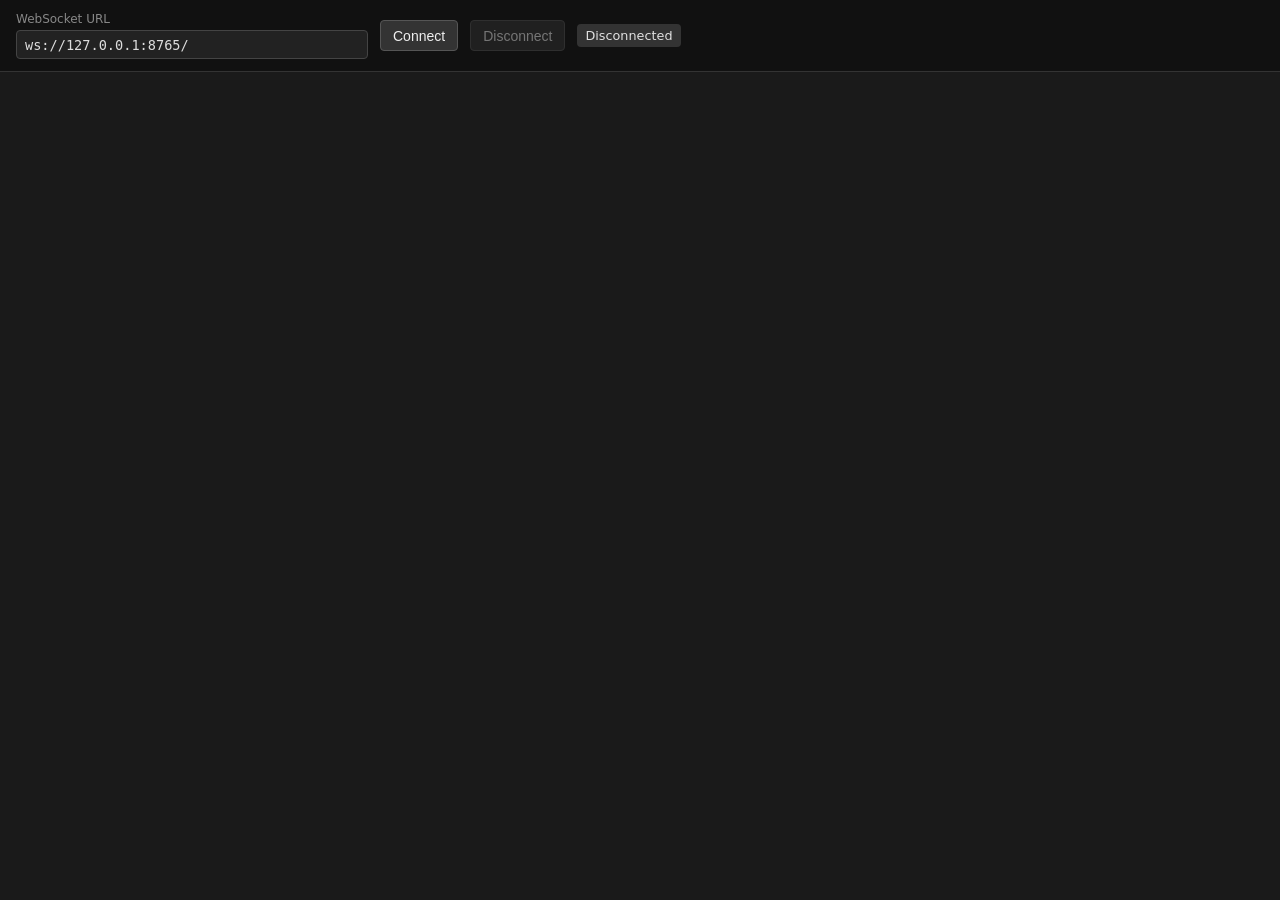
==== examples/websocket-web/index.html @ b31e2d63 "additional example" ====
<!DOCTYPE html>
<html lang="en">
  <head>
    <meta charset="utf-8" />
    <meta name="viewport" content="width=device-width, initial-scale=1" />
    <title>Twitch chat (EventSub bridge)</title>
    <link rel="stylesheet" href="styles.css" />
  </head>
  <body>
    <header class="toolbar">
      <label>
        WebSocket URL
        <input type="text" id="ws-url" value="ws://127.0.0.1:8765/" spellcheck="false" />
      </label>
      <button type="button" id="btn-connect">Connect</button>
      <button type="button" id="btn-disconnect" disabled>Disconnect</button>
      <span id="status" class="status" data-state="idle">Disconnected</span>
    </header>
    <main>
      <div id="chat" class="chat" aria-live="polite" aria-relevant="additions"></div>
    </main>
    <script src="app.js" defer></script>
  </body>
</html>
---- examples/websocket-web/styles.css ----
*,
*::before,
*::after {
  box-sizing: border-box;
}

body {
  margin: 0;
  font-family: system-ui, sans-serif;
  background: #1a1a1a;
  color: #e0e0e0;
  min-height: 100vh;
  display: flex;
  flex-direction: column;
}

.toolbar {
  display: flex;
  flex-wrap: wrap;
  align-items: center;
  gap: 0.75rem;
  padding: 0.75rem 1rem;
  background: #111;
  border-bottom: 1px solid #333;
}

.toolbar label {
  display: flex;
  flex-direction: column;
  gap: 0.25rem;
  font-size: 0.75rem;
  color: #888;
}

#ws-url {
  min-width: min(100vw - 2rem, 22rem);
  padding: 0.35rem 0.5rem;
  font-family: ui-monospace, monospace;
  font-size: 0.85rem;
  background: #222;
  border: 1px solid #444;
  color: #ddd;
  border-radius: 4px;
}

button {
  padding: 0.4rem 0.75rem;
  font-size: 0.875rem;
  cursor: pointer;
  background: #333;
  border: 1px solid #555;
  color: #eee;
  border-radius: 4px;
}

button:hover:not(:disabled) {
  background: #444;
}

button:disabled {
  opacity: 0.45;
  cursor: not-allowed;
}

.status {
  font-size: 0.8rem;
  padding: 0.25rem 0.5rem;
  border-radius: 4px;
}

.status[data-state="idle"] {
  background: #333;
}

.status[data-state="connecting"] {
  background: #553800;
}

.status[data-state="open"] {
  background: #14532d;
}

.status[data-state="error"] {
  background: #7f1d1d;
}

main {
  flex: 1;
  overflow: hidden;
  display: flex;
  flex-direction: column;
}

.chat {
  flex: 1;
  overflow-y: auto;
  padding: 0.5rem;
  display: flex;
  flex-direction: column;
  gap: 0.35rem;
}

.chat-line {
  background: #000;
  color: #fff;
  padding: 0.5rem 0.65rem;
  border-radius: 4px;
  line-height: 1.35;
}

.chat-line .username {
  font-weight: 600;
  margin-right: 0.5rem;
}

.chat-line .message-text {
  color: #fff;
  word-break: break-word;
}
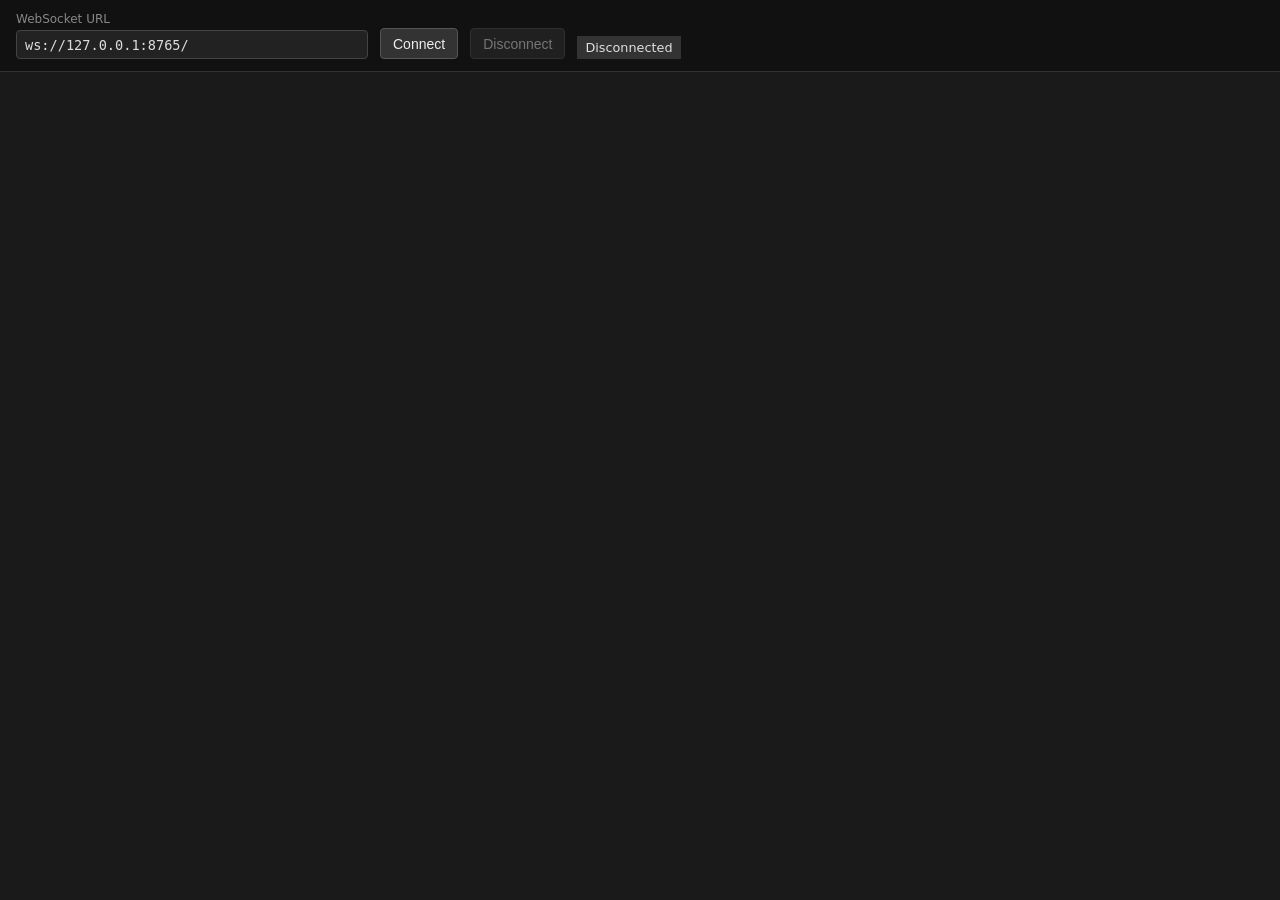
==== commit 1d42452e: "minor styling change" ====
--- a/examples/websocket-web/index.html
+++ b/examples/websocket-web/index.html
@@ -1,4 +1,4 @@
-<!DOCTYPE html>
+<!doctype html>
 <html lang="en">
   <head>
     <meta charset="utf-8" />
@@ -10,14 +10,24 @@
     <header class="toolbar">
       <label>
         WebSocket URL
-        <input type="text" id="ws-url" value="ws://127.0.0.1:8765/" spellcheck="false" />
+        <input
+          type="text"
+          id="ws-url"
+          value="ws://127.0.0.1:8765/"
+          spellcheck="false"
+        />
       </label>
       <button type="button" id="btn-connect">Connect</button>
       <button type="button" id="btn-disconnect" disabled>Disconnect</button>
       <span id="status" class="status" data-state="idle">Disconnected</span>
     </header>
     <main>
-      <div id="chat" class="chat" aria-live="polite" aria-relevant="additions"></div>
+      <div
+        id="chat"
+        class="chat"
+        aria-live="polite"
+        aria-relevant="additions"
+      ></div>
     </main>
     <script src="app.js" defer></script>
   </body>
--- a/examples/websocket-web/styles.css
+++ b/examples/websocket-web/styles.css
@@ -17,7 +17,8 @@
 .toolbar {
   display: flex;
   flex-wrap: wrap;
-  align-items: center;
+  align-items: end;
+
   gap: 0.75rem;
   padding: 0.75rem 1rem;
   background: #111;
@@ -65,7 +66,8 @@
 .status {
   font-size: 0.8rem;
   padding: 0.25rem 0.5rem;
-  border-radius: 4px;
+  /* border-radius: 4px; */
+  display: block;
 }
 
 .status[data-state="idle"] {
